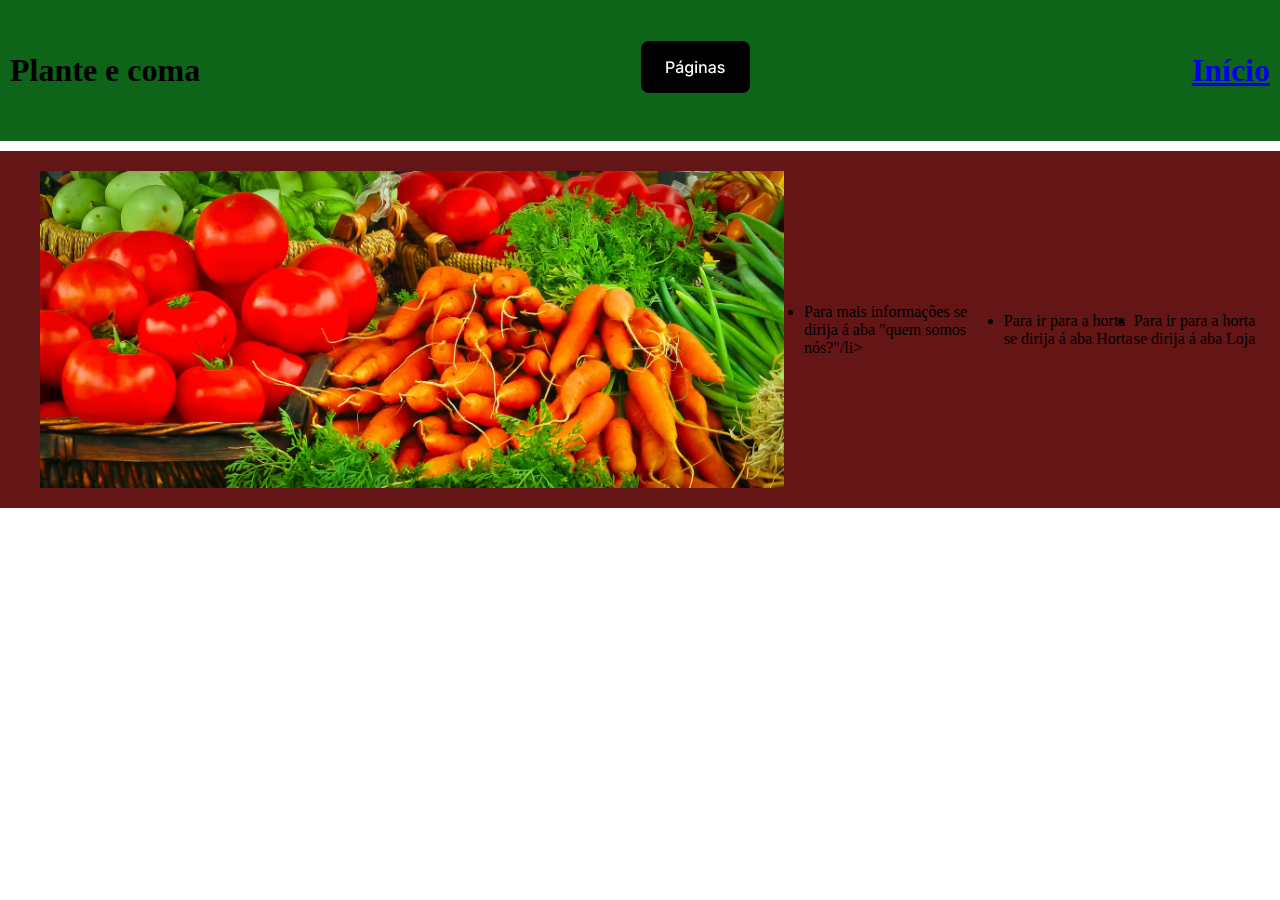
==== index.html @ 7b24cd99 "aa" ====
<!DOCTYPE html>
<html lang="ptbr">

<head>
    <meta charset="UTF-8">
    <meta name="viewport" content="width=device-width, initial-scale=1.0">
    <title>Plante e coma</title>
    <link rel="stylesheet" href="style.css">
</head>

<body>
    <header>
        <h1>Plante e coma</h1>
        <div class="lista">
            <input type="checkbox" id="menu" class="botao">
            <label for="menu">
                <span class="listacabecalho">
                    <li class="cabecalho-lista-item"><img src="00 Button.png" alt="items do site"></li>
                </span>
            </label>
            <ul class="listamenu">
                <li class="listamenuitem">
                    <a href="quemsomosnos.html" class="listamenulink">Quem Somos nós?</a>
                </li>
                <li class="listamenuitem">
                    <a href="Horta.html" class="listamenulink">Horta</a>
                </li>
                <li class="listamenuitem">
                    <a href="index2.html" class="listamenulink">Loja</a>
                </li>
                <li class="listamenuitem">
                    <a href="" class="listamenulink"></a>
                </li>

            </ul>
        </div>
        <span> <a href="index.html"><h1>Início</h1></a></span>
    </header>
<section class="fotos">
<img class="tomate" src="comida.png" alt="">








<li>Para mais informações se dirija á aba "quem somos nós?"/li>

    <li>Para ir para a horta se dirija á aba Horta</li>

    <li>Para ir para a horta se dirija á aba Loja</li>




</section class="fotos">





</body>

</html>
---- style.css ----
*{
    margin:0 ;
    padding: 0;
}

header{
background-color:rgb(14, 100, 25);
display: flex;
align-items:center;
justify-content:space-between;
padding: 10px ;
}

section{
    display: flex;
    align-items: center;
    margin: 10px 0;
    padding: 10px 20px;
}
.fotos{
    display: flex;
    align-items: center;
    background-color: rgb(100, 21, 21);
    margin: 10px 0;
    padding: 10px 20px;}

div{
    padding: 30px;
}

.cabecalho-lista-item {
    display: inline-block;
    margin: 0 16px;
    font-size: 20px;
    font-family: 'Roboto Slab', serif;
}
.listamenu{
    display: none;
     position: absolute;
     list-style-type: none;
     
     
 }
 .botao{
    display: none;
}
.botao:checked~.listamenu{
    display: block;
    
}

.listamenutitulo,
.listamenuitem {
    padding: 1em;
    background-color:  rgb(231, 229, 229, 0.849);
    
}
.tomate{
    align-items: center;
    margin: 20px 20;
    padding: 10px 20px;
    width: 60%;

}
    
.sb{
    display: flex;
    align-items: center;
    background-color: rgb(100, 21, 21);
    margin: 10px 0;
    padding: 10px 20px;}
.cl{
    color: azure;
}
*{margin: 0%;

}
@media (max-width: 768px){
    main{
        padding: 1rem; 
    }
}
@media (max-width: 480px){
    header h1{
    font-size: 1,5rem;}
}
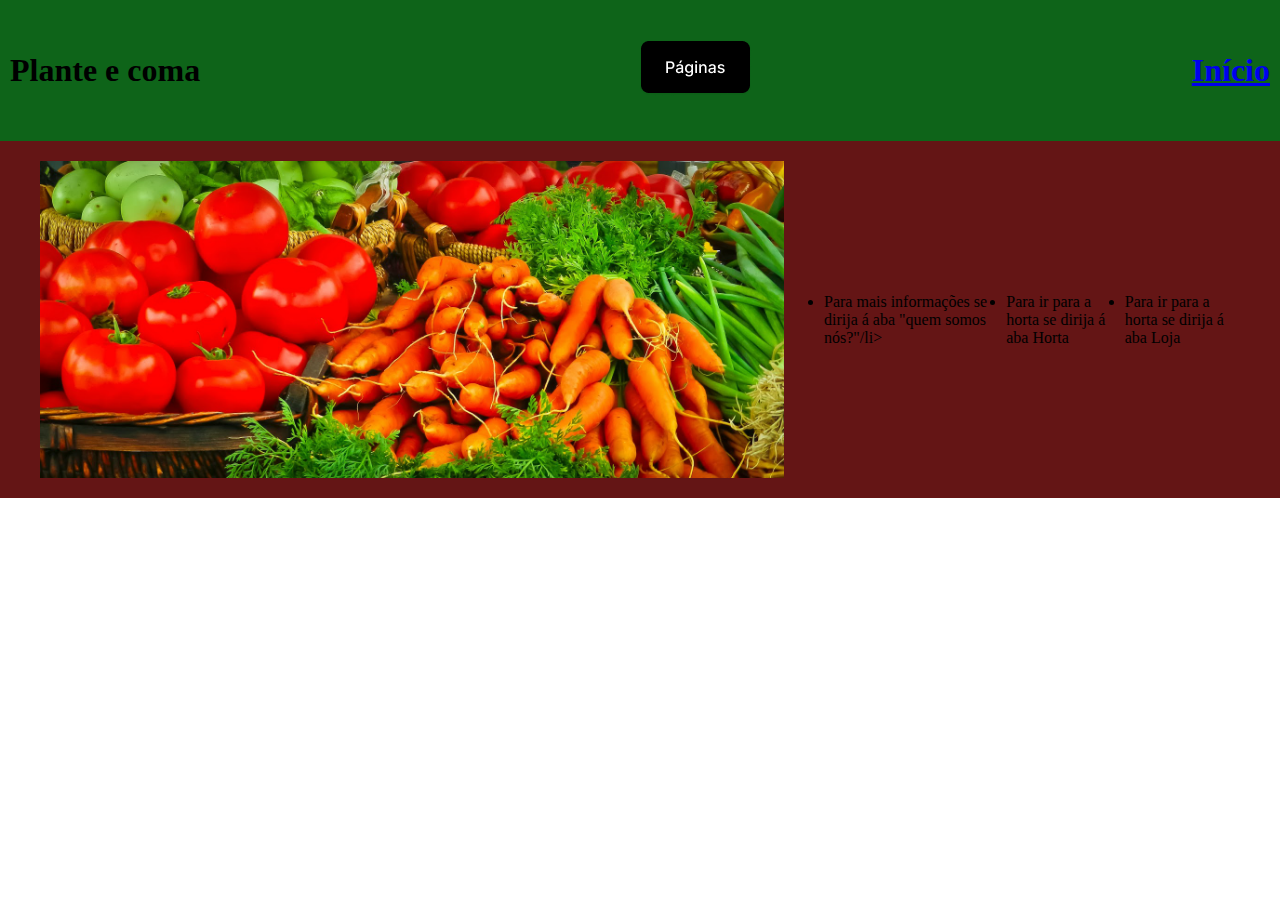
==== commit 2fe13977: "aa" ====
--- a/index.html
+++ b/index.html
@@ -45,13 +45,13 @@
 
 
 
-
+<section class="fotos">
 <li>Para mais informações se dirija á aba "quem somos nós?"/li>
 
     <li>Para ir para a horta se dirija á aba Horta</li>
 
     <li>Para ir para a horta se dirija á aba Loja</li>
-
+</section>
 
 
 
--- a/style.css
+++ b/style.css
@@ -21,7 +21,7 @@
     display: flex;
     align-items: center;
     background-color: rgb(100, 21, 21);
-    margin: 10px 0;
+    margin: 0% 0;
     padding: 10px 20px;}
 
 div{
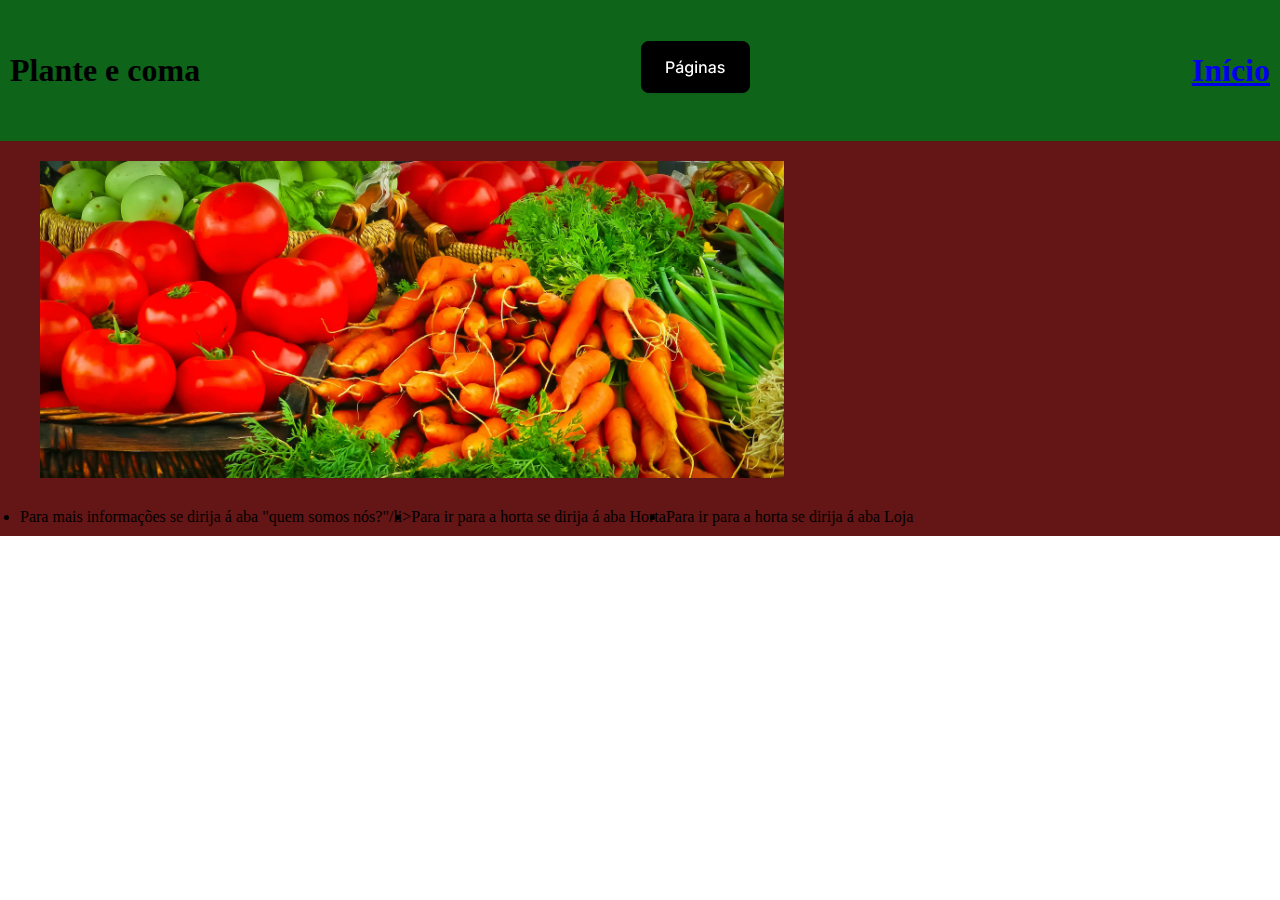
==== commit 17419927: "aa" ====
--- a/index.html
+++ b/index.html
@@ -41,11 +41,9 @@
 
 
 
+</section class="fotos">
 
-
-
-
-<section class="fotos">
+<section class="c">
 <li>Para mais informações se dirija á aba "quem somos nós?"/li>
 
     <li>Para ir para a horta se dirija á aba Horta</li>
@@ -55,11 +53,12 @@
 
 
 
-</section class="fotos">
+</section class="c">
 
 
 
-
+<footer class="rodape">
+</footer>
 
 </body>
 
--- a/style.css
+++ b/style.css
@@ -83,4 +83,14 @@
 @media (max-width: 480px){
     header h1{
     font-size: 1,5rem;}
-}+}
+.c{
+    display: flex;
+    align-items: center;
+    background-color: rgb(100, 21, 21);
+    margin: 0% 0;
+    padding: 10px 20px;}
+    
+    .rodape{
+        background-color:rgb(0, 0, 0);
+        text-align:center;}
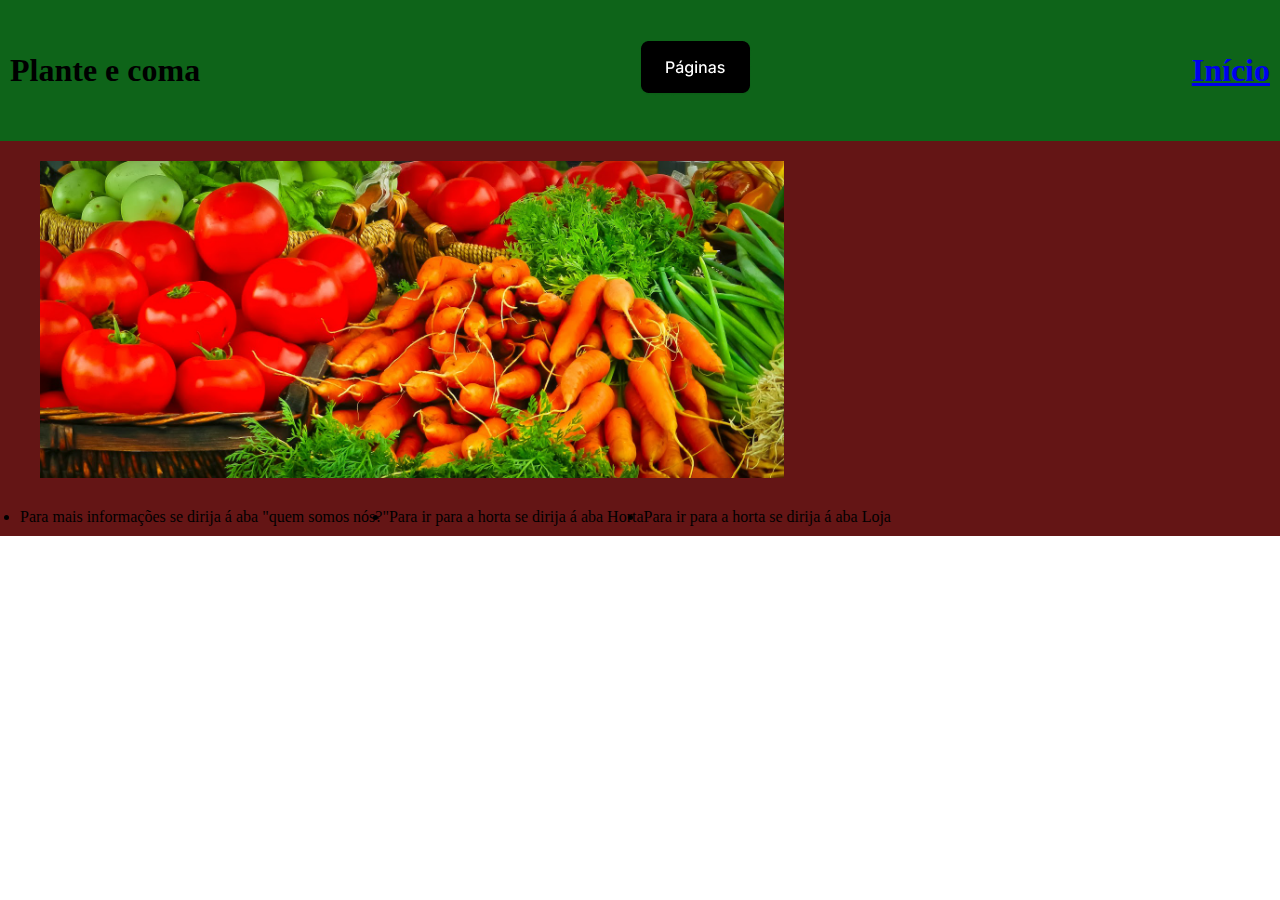
==== commit 3c7020ff: "aa" ====
--- a/index.html
+++ b/index.html
@@ -44,7 +44,7 @@
 </section class="fotos">
 
 <section class="c">
-<li>Para mais informações se dirija á aba "quem somos nós?"/li>
+<li>Para mais informações se dirija á aba "quem somos nós?"</li>
 
     <li>Para ir para a horta se dirija á aba Horta</li>
 
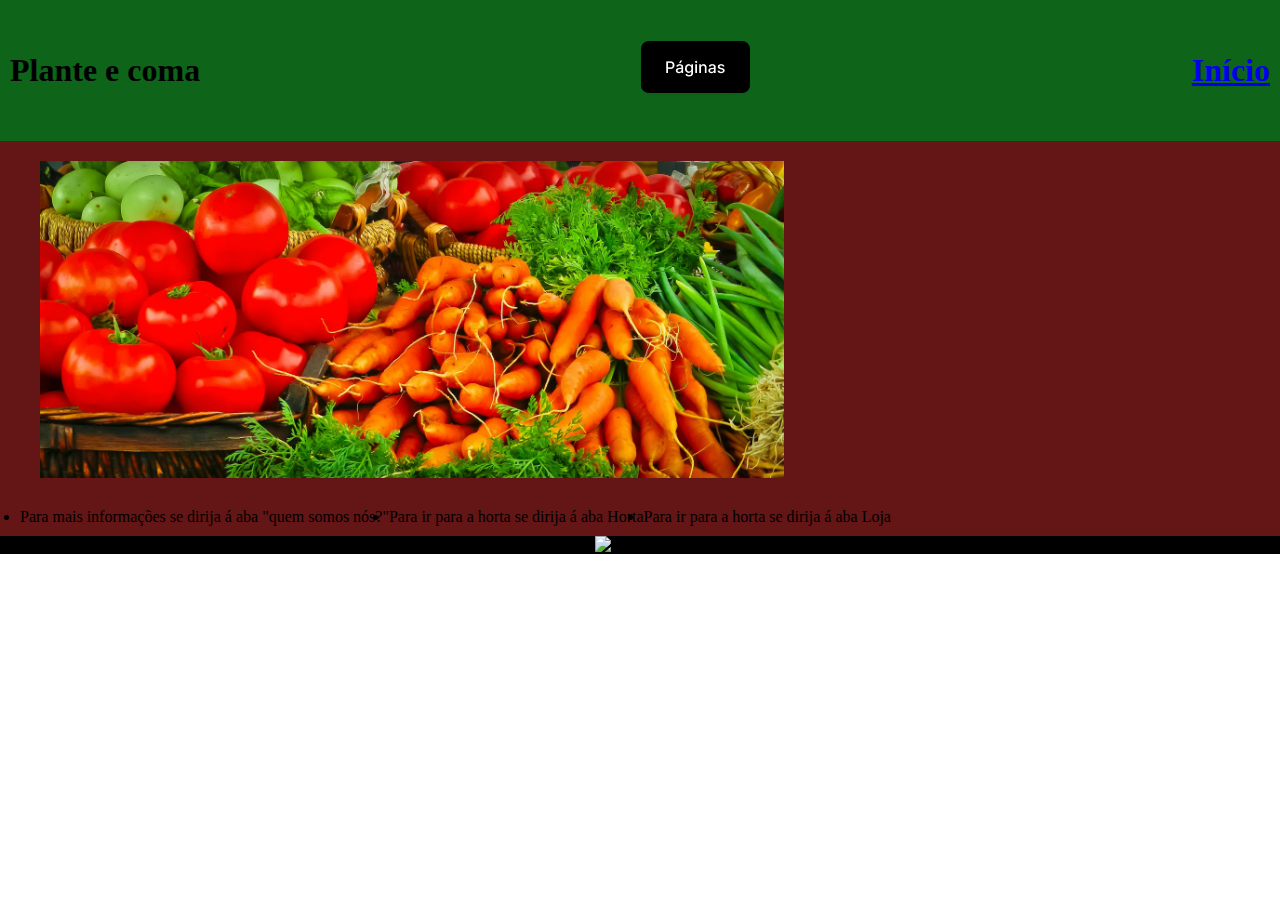
==== commit d49347e8: "a" ====
--- a/index.html
+++ b/index.html
@@ -58,6 +58,7 @@
 
 
 <footer class="rodape">
+    <img class="rodape-imagem" src="ceww.jfif" alt="logo do cep">
 </footer>
 
 </body>
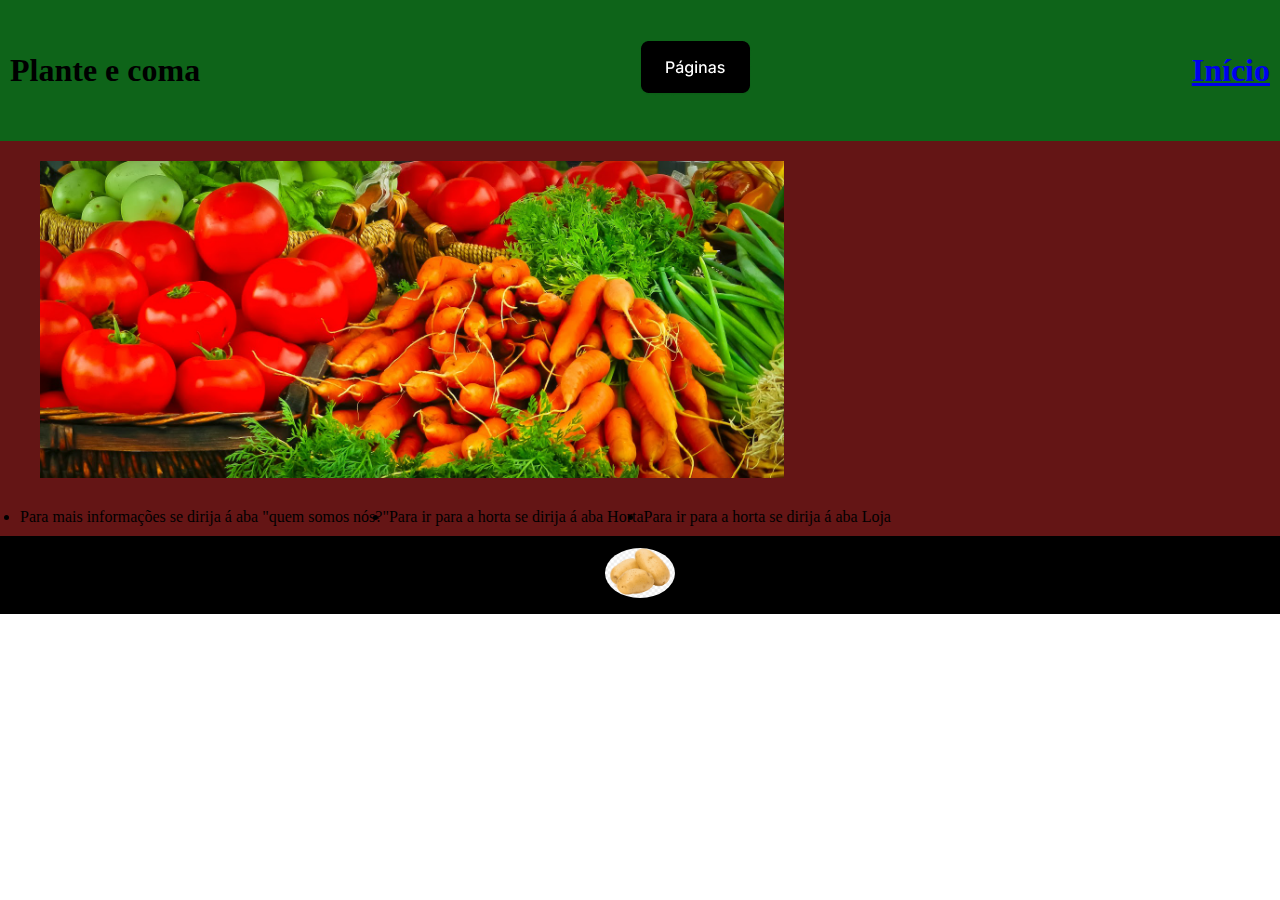
==== commit e67dceb1: "aa" ====
--- a/index.html
+++ b/index.html
@@ -58,7 +58,7 @@
 
 
 <footer class="rodape">
-    <img class="rodape-imagem" src="ceww.jfif" alt="logo do cep">
+    <img class="rodape-imagem" src="batata.png" alt="batata">
 </footer>
 
 </body>
--- a/style.css
+++ b/style.css
@@ -94,3 +94,8 @@
     .rodape{
         background-color:rgb(0, 0, 0);
         text-align:center;}
+        .rodape-imagem{
+            height: 50px;
+            padding: 12px 0;
+            border-radius: 50%;
+        }